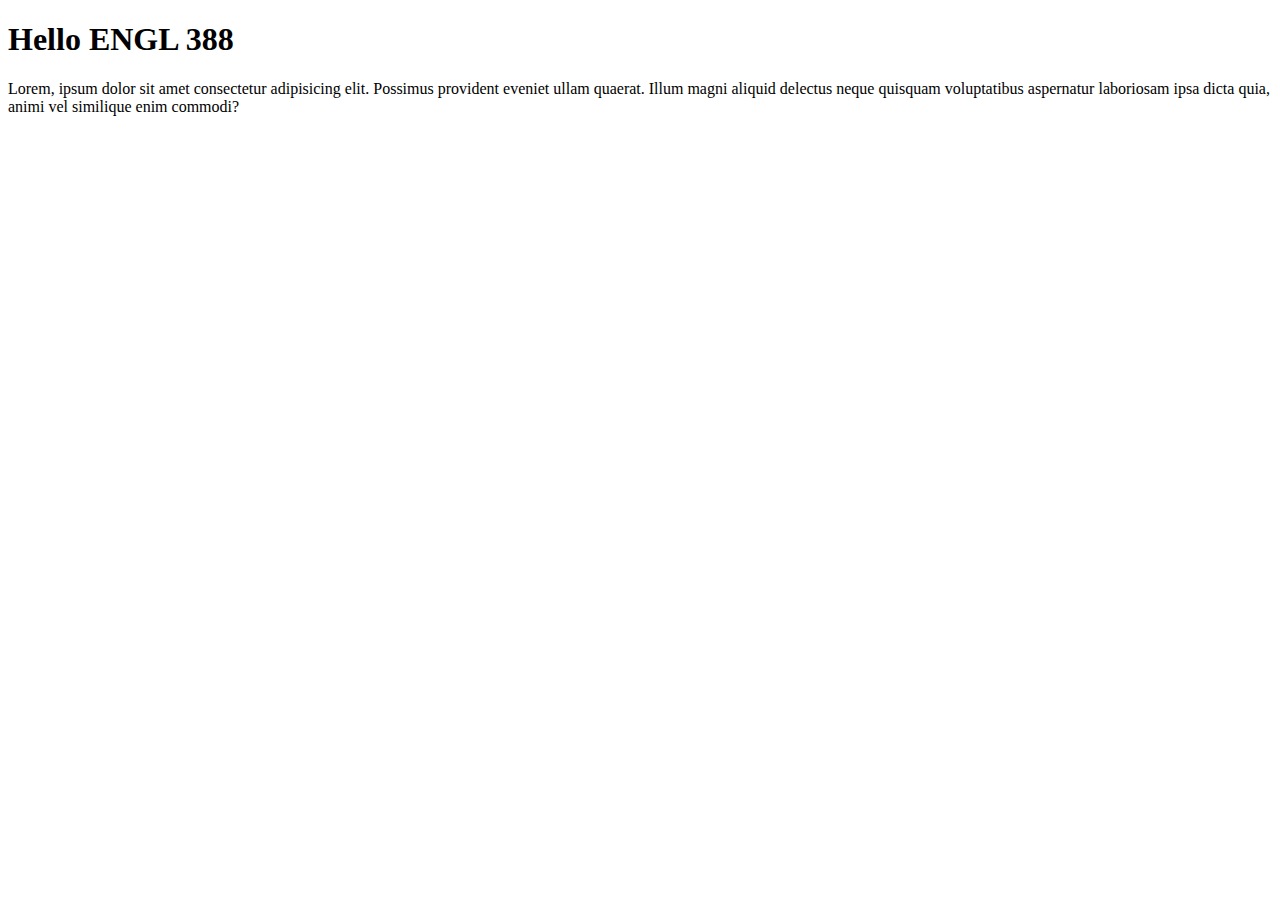
==== index.html @ 1c020684 "Create index.html" ====
<!DOCTYPE html>
<html lang="en">
<head>
    <meta charset="UTF-8">
    <meta http-equiv="X-UA-Compatible" content="IE=edge">
    <meta name="viewport" content="width=device-width, initial-scale=1.0">
    <title>Anna Morris</title>
</head>
<body>
  <h1>Hello ENGL 388</h1> 
  <p>Lorem, ipsum dolor sit amet consectetur adipisicing elit. Possimus provident eveniet ullam quaerat. Illum magni aliquid delectus neque quisquam voluptatibus aspernatur laboriosam ipsa dicta quia, animi vel similique enim commodi?</p> 
</body>
</html>
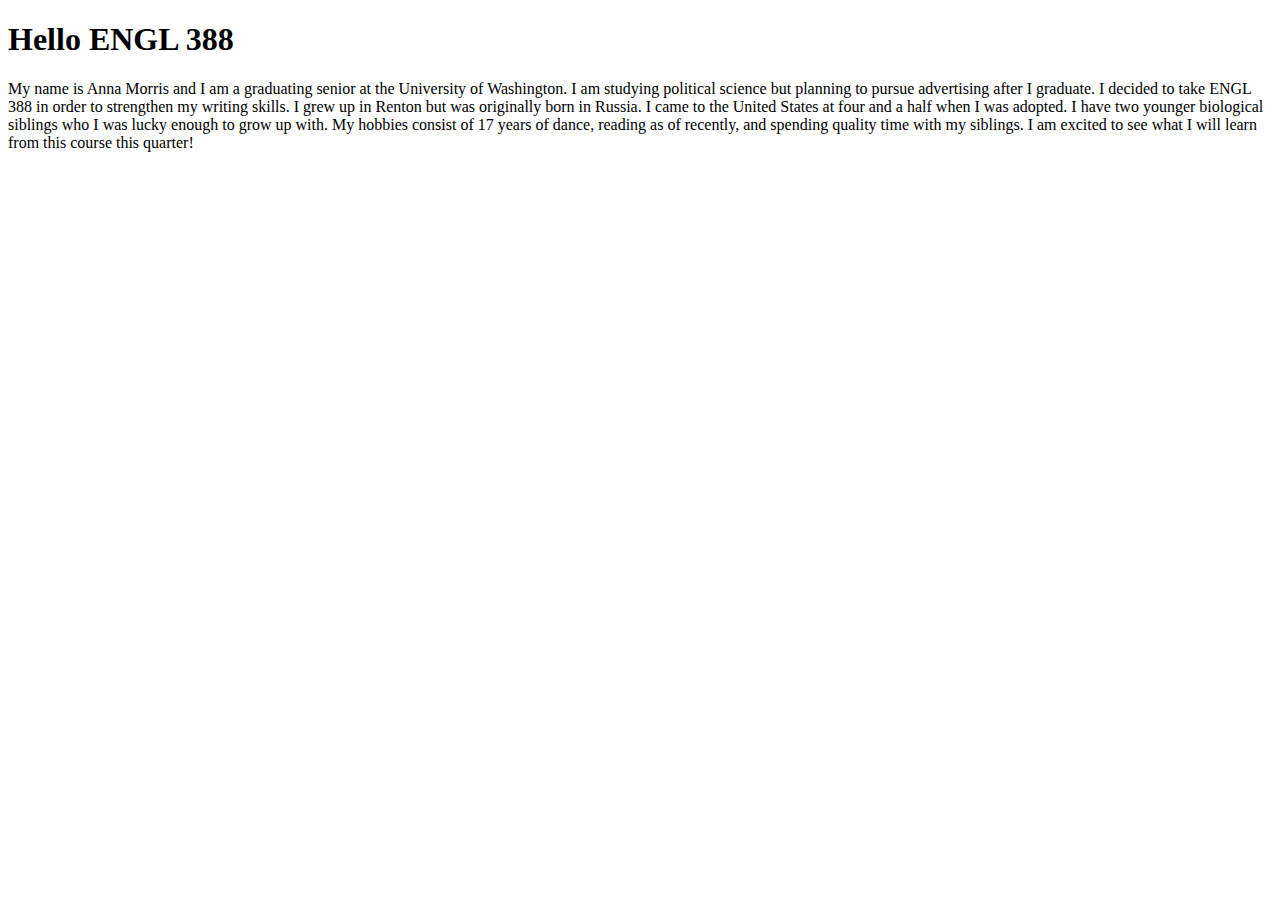
==== commit 322ddb24: "Update index.html" ====
--- a/index.html
+++ b/index.html
@@ -8,6 +8,7 @@
 </head>
 <body>
   <h1>Hello ENGL 388</h1> 
-  <p>Lorem, ipsum dolor sit amet consectetur adipisicing elit. Possimus provident eveniet ullam quaerat. Illum magni aliquid delectus neque quisquam voluptatibus aspernatur laboriosam ipsa dicta quia, animi vel similique enim commodi?</p> 
+  <p>My name is Anna Morris and I am a graduating senior at the University of Washington. I am studying political science but planning to pursue advertising after I graduate. I decided to take ENGL 388 in order to strengthen my writing skills. I grew up in Renton but was originally born in Russia. I came to the United States at four and a half when I was adopted. I have two younger biological siblings who I was lucky enough to grow up with. My hobbies consist of 17 years of dance, reading as of recently, and spending quality time with my siblings. I am excited to see what I will learn from this course this quarter!
+      </p> 
 </body>
 </html>